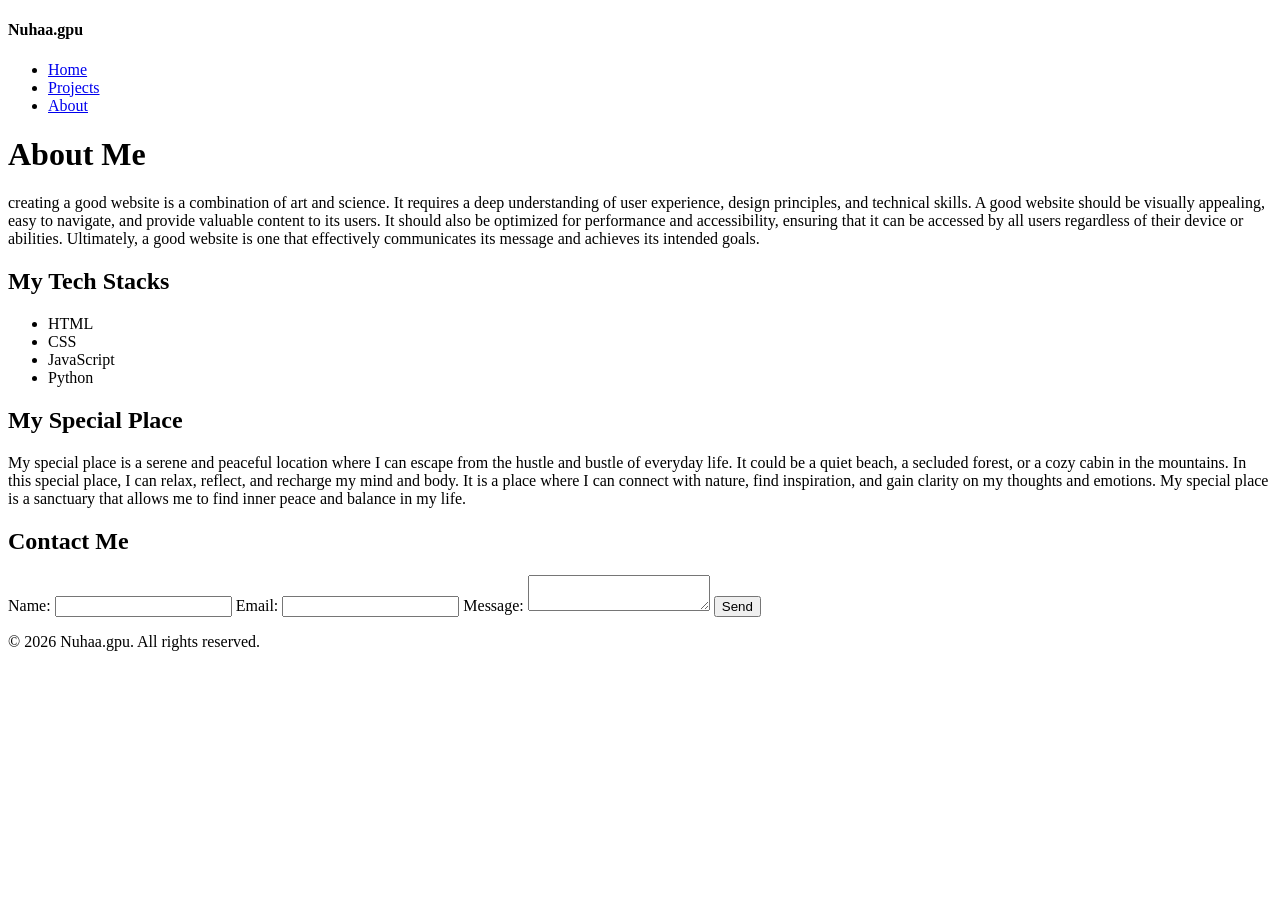
==== About.html @ 2da85446 "menambahkan halaman about" ====
<!doctype html>
<html lang="en">
  <head>
    <meta charset="UTF-8" />
    <meta http-equiv="X-UA-Compatible" content="IE=edge" />
    <meta name="viewport" content="width=device-width, initial-scale=1.0" />
    <title>About</title>
    <link rel="stylesheet" href="CSS\About_style.css" />
  </head>
  <body>
    <h4>Nuhaa.gpu</h4>
    <nav>
      <ul>
        <li><a href="Index.html">Home</a></li>
        <li>
          <a href="Project.html">Projects</a>
        </li>
        <li><a href="About.html">About</a></li>
      </ul>
    </nav>
    <main>
      <h1>About Me</h1>
      <article id="about">
        <p>
          creating a good website is a combination of art and science. It
          requires a deep understanding of user experience, design principles,
          and technical skills. A good website should be visually appealing,
          easy to navigate, and provide valuable content to its users. It should
          also be optimized for performance and accessibility, ensuring that it
          can be accessed by all users regardless of their device or abilities.
          Ultimately, a good website is one that effectively communicates its
          message and achieves its intended goals.
        </p>
      </article>
      <section id="mystacks">
        <h2>My Tech Stacks</h2>
        <ul>
          <li>HTML</li>
          <li>CSS</li>
          <li>JavaScript</li>
          <li>Python</li>
        </ul>
      </section>
      <section id="myspecialplace">
        <h2>My Special Place</h2>
        <p>
          My special place is a serene and peaceful location where I can escape
          from the hustle and bustle of everyday life. It could be a quiet
          beach, a secluded forest, or a cozy cabin in the mountains. In this
          special place, I can relax, reflect, and recharge my mind and body. It
          is a place where I can connect with nature, find inspiration, and gain
          clarity on my thoughts and emotions. My special place is a sanctuary
          that allows me to find inner peace and balance in my life.
        </p>
      </section>
      <search id="contact">
        <h2>Contact Me</h2>
        <form action="submit_form.php" method="post">
          <label for="name">Name:</label>
          <input type="text" id="name" name="name" required />

          <label for="email">Email:</label>
          <input type="email" id="email" name="email" required />

          <label for="message">Message:</label>
          <textarea id="message" name="message" required></textarea>

          <button type="submit">Send</button>
        </form>
      </search>
    </main>
    <footer>
      <p>&copy; 2026 Nuhaa.gpu. All rights reserved.</p>
    </footer>
  </body>
</html>
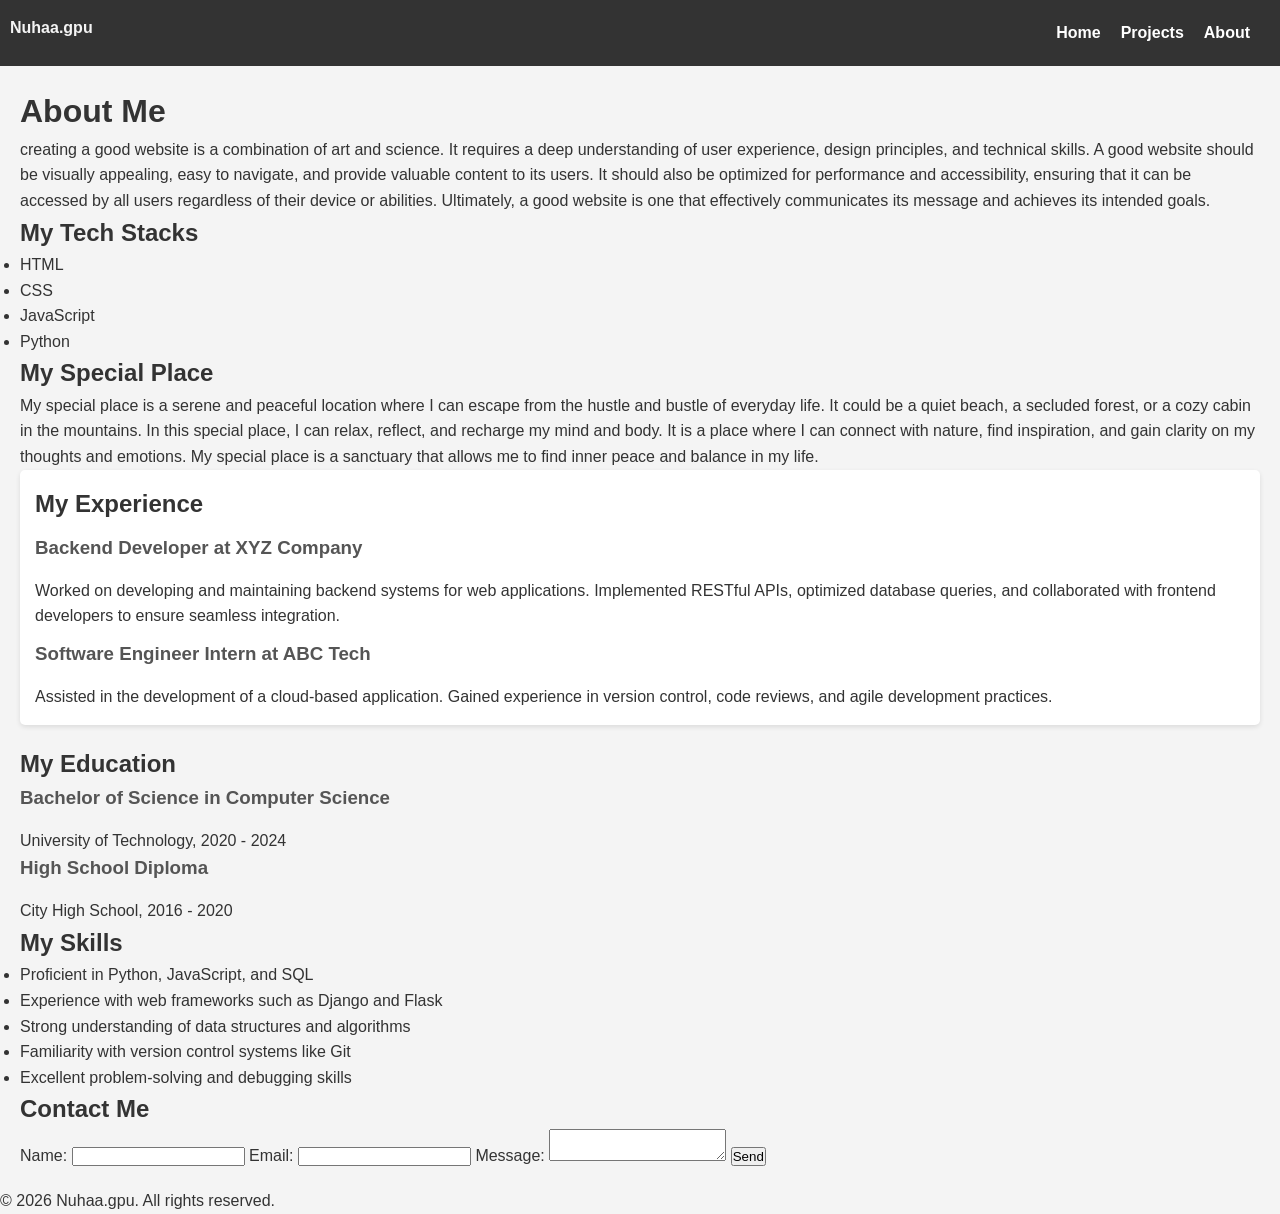
==== commit 983003f2: "memperbaiki kode berdasarkan antigravity" ====
--- a/About.html
+++ b/About.html
@@ -5,22 +5,24 @@
     <meta http-equiv="X-UA-Compatible" content="IE=edge" />
     <meta name="viewport" content="width=device-width, initial-scale=1.0" />
     <title>About</title>
-    <link rel="stylesheet" href="CSS\About_style.css" />
+    <link rel="stylesheet" href="CSS/About_style.css" />
   </head>
   <body>
-    <h4>Nuhaa.gpu</h4>
-    <nav>
-      <ul>
-        <li><a href="Index.html">Home</a></li>
-        <li>
-          <a href="Project.html">Projects</a>
-        </li>
-        <li><a href="About.html">About</a></li>
-      </ul>
-    </nav>
+    <header>
+      <h4>Nuhaa.gpu</h4>
+      <nav>
+        <ul>
+          <li><a href="Index.html">Home</a></li>
+          <li>
+            <a href="Project.html">Projects</a>
+          </li>
+          <li><a href="About.html">About</a></li>
+        </ul>
+      </nav>
+    </header>
     <main>
       <h1>About Me</h1>
-      <article id="about">
+      <article id="about-content">
         <p>
           creating a good website is a combination of art and science. It
           requires a deep understanding of user experience, design principles,
@@ -53,7 +55,48 @@
           that allows me to find inner peace and balance in my life.
         </p>
       </section>
-      <search id="contact">
+      <section class="experience">
+        <h2>My Experience</h2>
+        <div class="experience-item">
+          <h3>Backend Developer at XYZ Company</h3>
+          <p>
+            Worked on developing and maintaining backend systems for web
+            applications. Implemented RESTful APIs, optimized database queries,
+            and collaborated with frontend developers to ensure seamless
+            integration.
+          </p>
+        </div>
+        <div class="experience-item">
+          <h3>Software Engineer Intern at ABC Tech</h3>
+          <p>
+            Assisted in the development of a cloud-based application. Gained
+            experience in version control, code reviews, and agile development
+            practices.
+          </p>
+        </div>
+      </section>
+      <section id="education">
+        <h2>My Education</h2>
+        <div class="education-item">
+          <h3>Bachelor of Science in Computer Science</h3>
+          <p>University of Technology, 2020 - 2024</p>
+        </div>
+        <div class="education-item">
+          <h3>High School Diploma</h3>
+          <p>City High School, 2016 - 2020</p>
+        </div>
+      </section>
+      <section id="skills">
+        <h2>My Skills</h2>
+        <ul>
+          <li>Proficient in Python, JavaScript, and SQL</li>
+          <li>Experience with web frameworks such as Django and Flask</li>
+          <li>Strong understanding of data structures and algorithms</li>
+          <li>Familiarity with version control systems like Git</li>
+          <li>Excellent problem-solving and debugging skills</li>
+        </ul>
+      </section>
+      <section id="contact">
         <h2>Contact Me</h2>
         <form action="submit_form.php" method="post">
           <label for="name">Name:</label>
@@ -67,7 +110,7 @@
 
           <button type="submit">Send</button>
         </form>
-      </search>
+      </section>
     </main>
     <footer>
       <p>&copy; 2026 Nuhaa.gpu. All rights reserved.</p>
--- a/CSS/About_style.css
+++ b/CSS/About_style.css
@@ -0,0 +1,116 @@
+* {
+  margin: 0;
+  padding: 0;
+  box-sizing: border-box;
+}
+body {
+  font-family: Arial, sans-serif;
+  background-color: #f4f4f4;
+  color: #333;
+  line-height: 1.6;
+  min-height: 100vh;
+  display: flex;
+  flex-direction: column;
+}
+body header {
+  background-color: #333;
+  color: #fff;
+  padding: 10px;
+  display: flex;
+  justify-content: space-between;
+  align-items: center;
+}
+body header h4 {
+  color: #f4f4f4;
+  margin-bottom: 10px;
+}
+nav {
+  background-color: #333;
+  color: #fff;
+  padding: 10px;
+}
+nav ul {
+  list-style: none;
+  display: flex;
+  justify-content: space-around;
+}
+nav ul li {
+  margin: 0 10px;
+}
+nav ul li a {
+  color: #fff;
+  text-decoration: none;
+  font-weight: bold;
+}
+nav ul li a:hover {
+  text-decoration: underline;
+}
+main {
+  padding: 20px;
+  flex: 1;
+}
+main h3 {
+  color: #555;
+  margin-bottom: 15px;
+}
+main .about-content {
+  background-color: #fff;
+  padding: 15px;
+  margin-bottom: 20px;
+  border-radius: 5px;
+  display: flex;
+  flex-direction: column;
+  gap: 10px;
+  box-shadow: 0 2px 5px rgba(0, 0, 0, 0.1);
+}
+body main .mystacks {
+  background-color: #fff;
+  padding: 15px;
+  margin-bottom: 20px;
+  border-radius: 5px;
+  display: flex;
+  flex-direction: column;
+  gap: 10px;
+  box-shadow: 0 2px 5px rgba(0, 0, 0, 0.1);
+}
+body main .myspecialplace {
+  background-color: #fff;
+  padding: 15px;
+  margin-bottom: 20px;
+  border-radius: 5px;
+  display: flex;
+  flex-direction: column;
+  gap: 10px;
+  box-shadow: 0 2px 5px rgba(0, 0, 0, 0.1);
+}
+body main .experience {
+  background-color: #fff;
+  padding: 15px;
+  margin-bottom: 20px;
+  border-radius: 5px;
+  display: flex;
+  flex-direction: column;
+  gap: 10px;
+  box-shadow: 0 2px 5px rgba(0, 0, 0, 0.1);
+}
+body main .education {
+  background-color: #fff;
+  padding: 15px;
+  margin-bottom: 20px;
+  border-radius: 5px;
+  display: flex;
+
+  position: fixed;
+  bottom: 0;
+  width: 100%;
+}
+footer p {
+  margin: 0;
+}
+footer a {
+  color: #fff;
+  text-decoration: none;
+}
+footer a:hover {
+  text-decoration: underline;
+}
